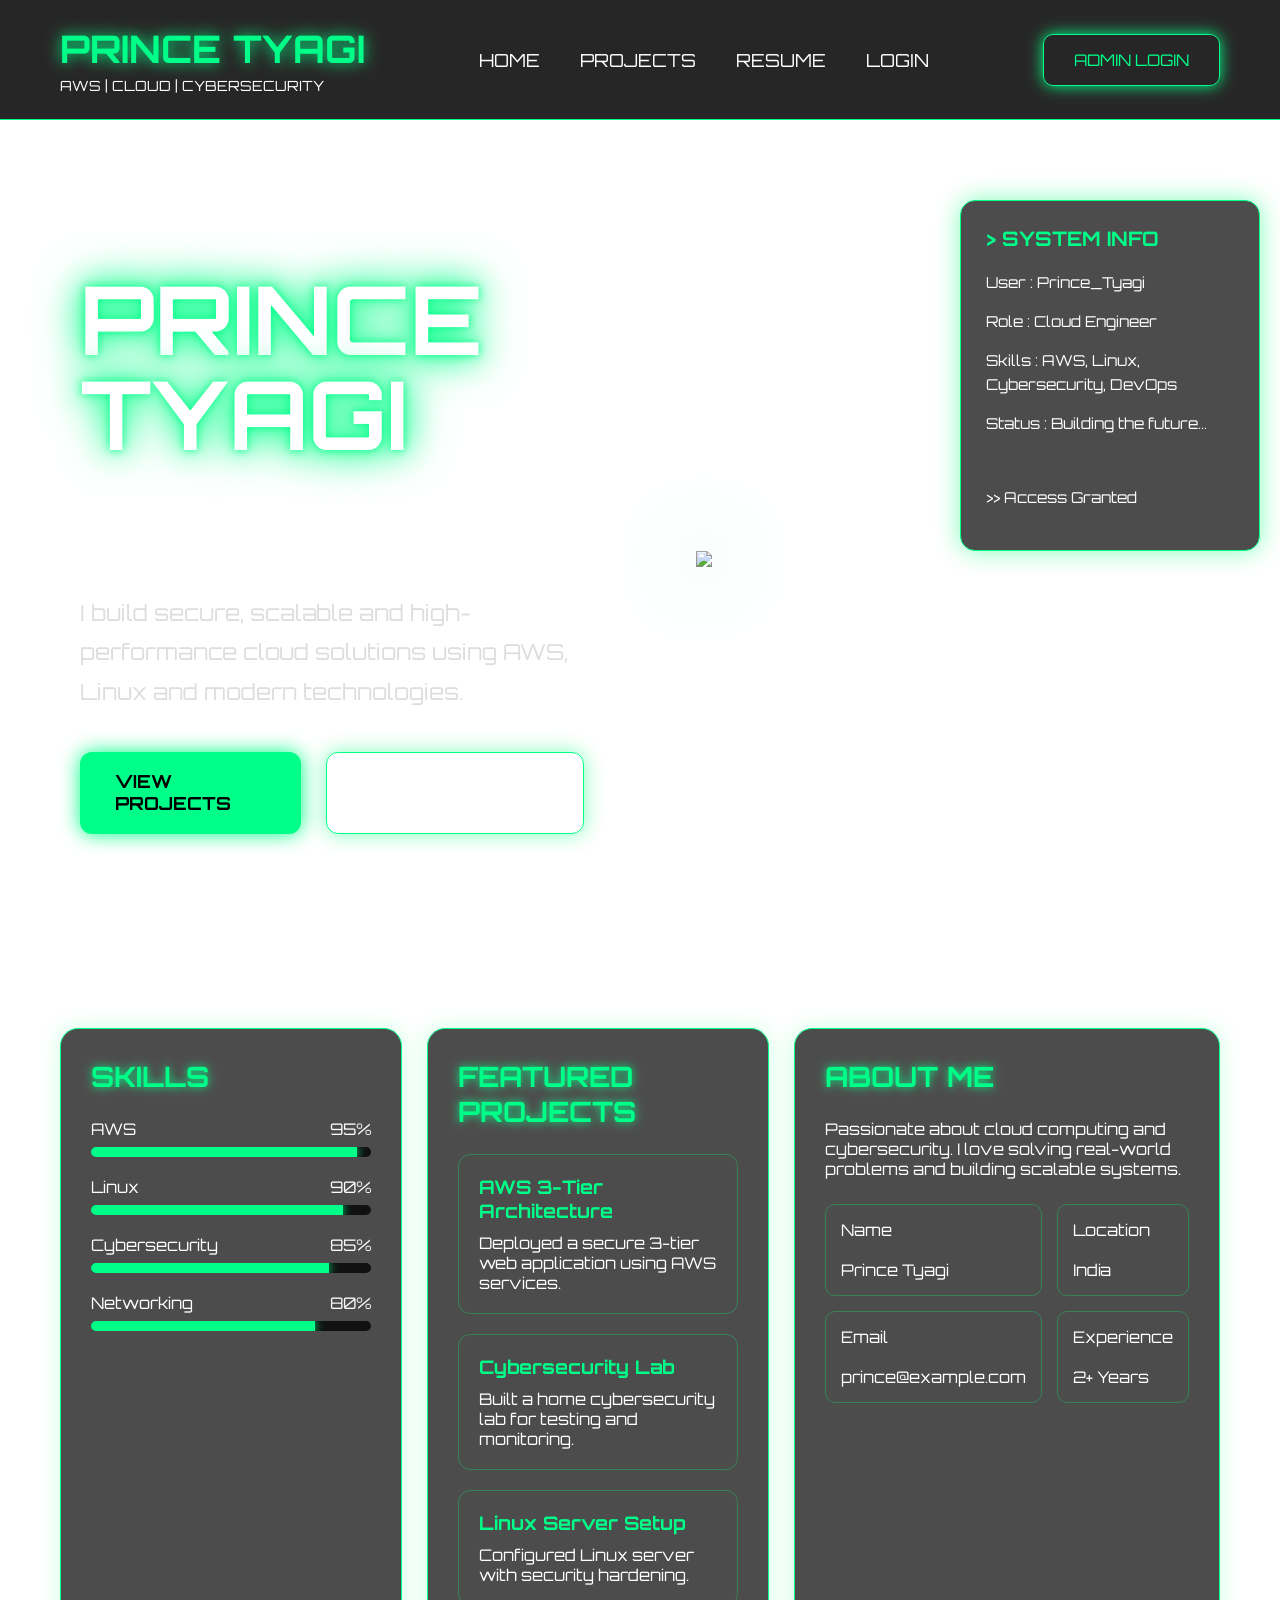
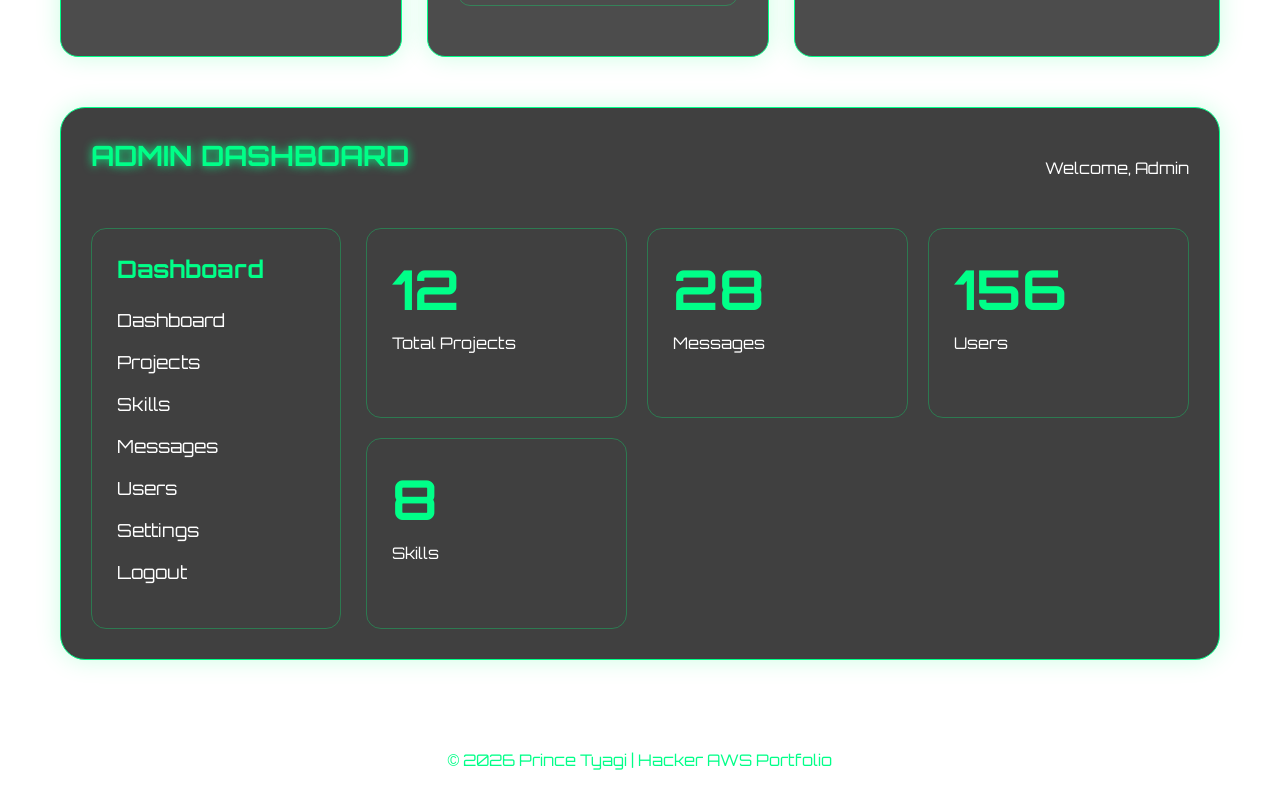
==== index.html @ 7321b3fd "Create index.html" ====
<!DOCTYPE html>
<html lang="en">
<head>

<meta charset="UTF-8">
<meta name="viewport" content="width=device-width, initial-scale=1.0">

<title>Prince Tyagi Hacker Portfolio</title>

<link href="https://fonts.googleapis.com/css2?family=Orbitron:wght@400;700&display=swap" rel="stylesheet">

<style>

*{
margin:0;
padding:0;
box-sizing:border-box;
font-family:'Orbitron',sans-serif;
}

body{
background:black;
color:white;
overflow-x:hidden;
background:url("images/bg.jpg");
background-size:cover;
background-attachment:fixed;
}

/* NAVBAR */

.navbar{
display:flex;
justify-content:space-between;
align-items:center;
padding:25px 60px;
background:rgba(0,0,0,0.85);
border-bottom:1px solid #00ff88;
backdrop-filter:blur(10px);
position:sticky;
top:0;
z-index:1000;
}

.logo-box{
display:flex;
flex-direction:column;
}

.logo{
font-size:38px;
font-weight:bold;
color:#00ff88;
text-shadow:0 0 15px #00ff88;
}

.logo-small{
font-size:14px;
margin-top:5px;
color:white;
}

.nav-links{
display:flex;
list-style:none;
gap:40px;
}

.nav-links a{
text-decoration:none;
color:white;
font-size:18px;
transition:0.3s;
}

.nav-links a:hover{
color:#00ff88;
text-shadow:0 0 10px #00ff88;
}

.admin-btn{
padding:15px 30px;
border:1px solid #00ff88;
border-radius:10px;
color:#00ff88;
text-decoration:none;
box-shadow:0 0 15px #00ff88;
}

/* HERO */

.hero{
display:flex;
justify-content:space-between;
align-items:center;
padding:80px;
min-height:90vh;
position:relative;
}

.hero-left{
width:45%;
}

.hero-left h3{
font-size:45px;
margin-bottom:15px;
}

.hero-left h1{
font-size:95px;
line-height:1;
margin-bottom:25px;
color:white;
text-shadow:
0 0 10px #00ff88,
0 0 30px #00ff88,
0 0 50px #00ff88;
}

.hero-left h2{
font-size:24px;
margin-bottom:30px;
line-height:1.6;
}

.hero-left p{
font-size:22px;
line-height:1.8;
color:#ddd;
margin-bottom:35px;
}

.hero-buttons{
display:flex;
gap:25px;
margin-top:40px;
}

.btn{
padding:18px 35px;
border-radius:12px;
text-decoration:none;
font-size:18px;
font-weight:bold;
transition:0.3s;
}

.green-btn{
background:#00ff88;
color:black;
box-shadow:0 0 20px #00ff88;
}

.dark-btn{
border:1px solid #00ff88;
color:white;
box-shadow:0 0 20px rgba(0,255,120,0.5);
}

.btn:hover{
transform:translateY(-5px);
}

/* SOCIAL */

.social{
display:flex;
gap:25px;
margin-top:40px;
font-size:35px;
}

.social span{
cursor:pointer;
transition:0.3s;
}

.social span:hover{
color:#00ff88;
text-shadow:0 0 15px #00ff88;
}

/* HACKER IMAGE */

.hero-right{
width:45%;
position:relative;
display:flex;
justify-content:center;
}

.hero-right img{
width:100%;
max-width:650px;
filter:drop-shadow(0 0 40px #00ff88);
}

/* INFO BOX */

.info-box{
position:absolute;
right:20px;
top:80px;
width:300px;
padding:25px;
background:rgba(0,0,0,0.7);
border:1px solid #00ff88;
border-radius:15px;
box-shadow:0 0 25px rgba(0,255,120,0.5);
}

.info-box h2{
font-size:20px;
margin-bottom:20px;
color:#00ff88;
}

.info-box p{
margin:15px 0;
line-height:1.6;
font-size:15px;
}

/* MAIN GRID */

.main-grid{
display:grid;
grid-template-columns:1fr 1fr 1fr;
gap:25px;
padding:0 60px;
margin-top:30px;
}

/* CARD */

.card{
background:rgba(0,0,0,0.7);
border:1px solid #00ff88;
border-radius:18px;
padding:30px;
box-shadow:0 0 25px rgba(0,255,120,0.2);
backdrop-filter:blur(10px);
}

/* TITLES */

.card-title{
font-size:28px;
margin-bottom:25px;
color:#00ff88;
text-shadow:0 0 10px #00ff88;
}

/* SKILL BARS */

.skill{
margin:20px 0;
}

.skill-name{
display:flex;
justify-content:space-between;
margin-bottom:8px;
}

.bar{
height:10px;
background:#111;
border-radius:10px;
overflow:hidden;
}

.fill{
height:100%;
background:#00ff88;
box-shadow:0 0 10px #00ff88;
}

/* PROJECT ITEMS */

.project-item{
padding:20px;
border:1px solid rgba(0,255,120,0.3);
border-radius:12px;
margin-bottom:20px;
transition:0.3s;
}

.project-item:hover{
box-shadow:0 0 20px #00ff88;
transform:translateY(-5px);
}

.project-item h3{
margin-bottom:10px;
color:#00ff88;
}

/* ABOUT BOX */

.about-grid{
display:grid;
grid-template-columns:1fr 1fr;
gap:15px;
margin-top:25px;
}

.small-box{
border:1px solid rgba(0,255,120,0.3);
padding:15px;
border-radius:10px;
}

/* DASHBOARD */

.dashboard{
margin:50px 60px;
padding:30px;
border-radius:25px;
background:rgba(0,0,0,0.75);
border:1px solid #00ff88;
box-shadow:0 0 25px rgba(0,255,120,0.2);
}

.dashboard-top{
display:flex;
justify-content:space-between;
align-items:center;
margin-bottom:30px;
}

.dashboard-container{
display:grid;
grid-template-columns:250px 1fr;
gap:25px;
}

.sidebar{
border:1px solid rgba(0,255,120,0.3);
border-radius:15px;
padding:25px;
}

.sidebar h2{
color:#00ff88;
margin-bottom:25px;
}

.sidebar li{
list-style:none;
margin:20px 0;
font-size:18px;
}

.dashboard-main{
display:grid;
grid-template-columns:repeat(auto-fit,minmax(250px,1fr));
gap:20px;
}

.stat-box{
padding:25px;
border:1px solid rgba(0,255,120,0.3);
border-radius:15px;
}

.stat-box h1{
font-size:55px;
color:#00ff88;
margin-bottom:10px;
}

/* FOOTER */

footer{
padding:40px;
text-align:center;
color:#00ff88;
margin-top:50px;
}

/* RESPONSIVE */

@media(max-width:1100px){

.hero{
flex-direction:column;
text-align:center;
}

.hero-left,
.hero-right{
width:100%;
}

.hero-left h1{
font-size:60px;
}

.main-grid{
grid-template-columns:1fr;
}

.dashboard-container{
grid-template-columns:1fr;
}

.info-box{
display:none;
}

.navbar{
flex-direction:column;
gap:25px;
}

}

</style>

</head>

<body>

<!-- NAVBAR -->

<nav class="navbar">

<div class="logo-box">

<div class="logo">
PRINCE TYAGI
</div>

<div class="logo-small">
AWS | CLOUD | CYBERSECURITY
</div>

</div>

<ul class="nav-links">

<li><a href="index.html">HOME</a></li>
<li><a href="projects.html">PROJECTS</a></li>
<li><a href="resume.html">RESUME</a></li>
<li><a href="login.html">LOGIN</a></li>

</ul>

<a href="login.html" class="admin-btn">
ADMIN LOGIN
</a>

</nav>

<!-- HERO -->

<section class="hero">

<div class="hero-left">

<h3>Hi, I'm</h3>

<h1>PRINCE TYAGI</h1>

<h2>
CLOUD ENGINEER | AWS EXPERT | CYBERSECURITY ENTHUSIAST
</h2>

<p>
I build secure, scalable and high-performance cloud solutions
using AWS, Linux and modern technologies.
</p>

<div class="hero-buttons">

<a href="projects.html" class="btn green-btn">
VIEW PROJECTS
</a>

<a href="resume.html" class="btn dark-btn">
DOWNLOAD RESUME
</a>

</div>

<div class="social">

<span>◉</span>
<span>in</span>
<span>◎</span>
<span>✉</span>

</div>

</div>

<div class="hero-right">

<img src="images/hacker.png">

</div>

<div class="info-box">

<h2>> SYSTEM INFO</h2>

<p>User : Prince_Tyagi</p>
<p>Role : Cloud Engineer</p>
<p>Skills : AWS, Linux, Cybersecurity, DevOps</p>
<p>Status : Building the future...</p>

<br>

<p>>> Access Granted</p>

</div>

</section>

<!-- MAIN GRID -->

<section class="main-grid">

<!-- SKILLS -->

<div class="card">

<h2 class="card-title">
SKILLS
</h2>

<div class="skill">

<div class="skill-name">
<span>AWS</span>
<span>95%</span>
</div>

<div class="bar">
<div class="fill" style="width:95%"></div>
</div>

</div>

<div class="skill">

<div class="skill-name">
<span>Linux</span>
<span>90%</span>
</div>

<div class="bar">
<div class="fill" style="width:90%"></div>
</div>

</div>

<div class="skill">

<div class="skill-name">
<span>Cybersecurity</span>
<span>85%</span>
</div>

<div class="bar">
<div class="fill" style="width:85%"></div>
</div>

</div>

<div class="skill">

<div class="skill-name">
<span>Networking</span>
<span>80%</span>
</div>

<div class="bar">
<div class="fill" style="width:80%"></div>
</div>

</div>

</div>

<!-- PROJECTS -->

<div class="card">

<h2 class="card-title">
FEATURED PROJECTS
</h2>

<div class="project-item">

<h3>AWS 3-Tier Architecture</h3>

<p>
Deployed a secure 3-tier web application using AWS services.
</p>

</div>

<div class="project-item">

<h3>Cybersecurity Lab</h3>

<p>
Built a home cybersecurity lab for testing and monitoring.
</p>

</div>

<div class="project-item">

<h3>Linux Server Setup</h3>

<p>
Configured Linux server with security hardening.
</p>

</div>

</div>

<!-- ABOUT -->

<div class="card">

<h2 class="card-title">
ABOUT ME
</h2>

<p>
Passionate about cloud computing and cybersecurity.
I love solving real-world problems and building scalable systems.
</p>

<div class="about-grid">

<div class="small-box">
Name<br><br>
Prince Tyagi
</div>

<div class="small-box">
Location<br><br>
India
</div>

<div class="small-box">
Email<br><br>
prince@example.com
</div>

<div class="small-box">
Experience<br><br>
2+ Years
</div>

</div>

</div>

</section>

<!-- DASHBOARD -->

<section class="dashboard">

<div class="dashboard-top">

<h2 class="card-title">
ADMIN DASHBOARD
</h2>

<p>
Welcome, Admin
</p>

</div>

<div class="dashboard-container">

<!-- SIDEBAR -->

<div class="sidebar">

<h2>Dashboard</h2>

<ul>

<li>Dashboard</li>
<li>Projects</li>
<li>Skills</li>
<li>Messages</li>
<li>Users</li>
<li>Settings</li>
<li>Logout</li>

</ul>

</div>

<!-- DASHBOARD MAIN -->

<div class="dashboard-main">

<div class="stat-box">

<h1>12</h1>

<p>Total Projects</p>

</div>

<div class="stat-box">

<h1>28</h1>

<p>Messages</p>

</div>

<div class="stat-box">

<h1>156</h1>

<p>Users</p>

</div>

<div class="stat-box">

<h1>8</h1>

<p>Skills</p>

</div>

</div>

</div>

</section>

<footer>

© 2026 Prince Tyagi | Hacker AWS Portfolio

</footer>

</body>
</html>
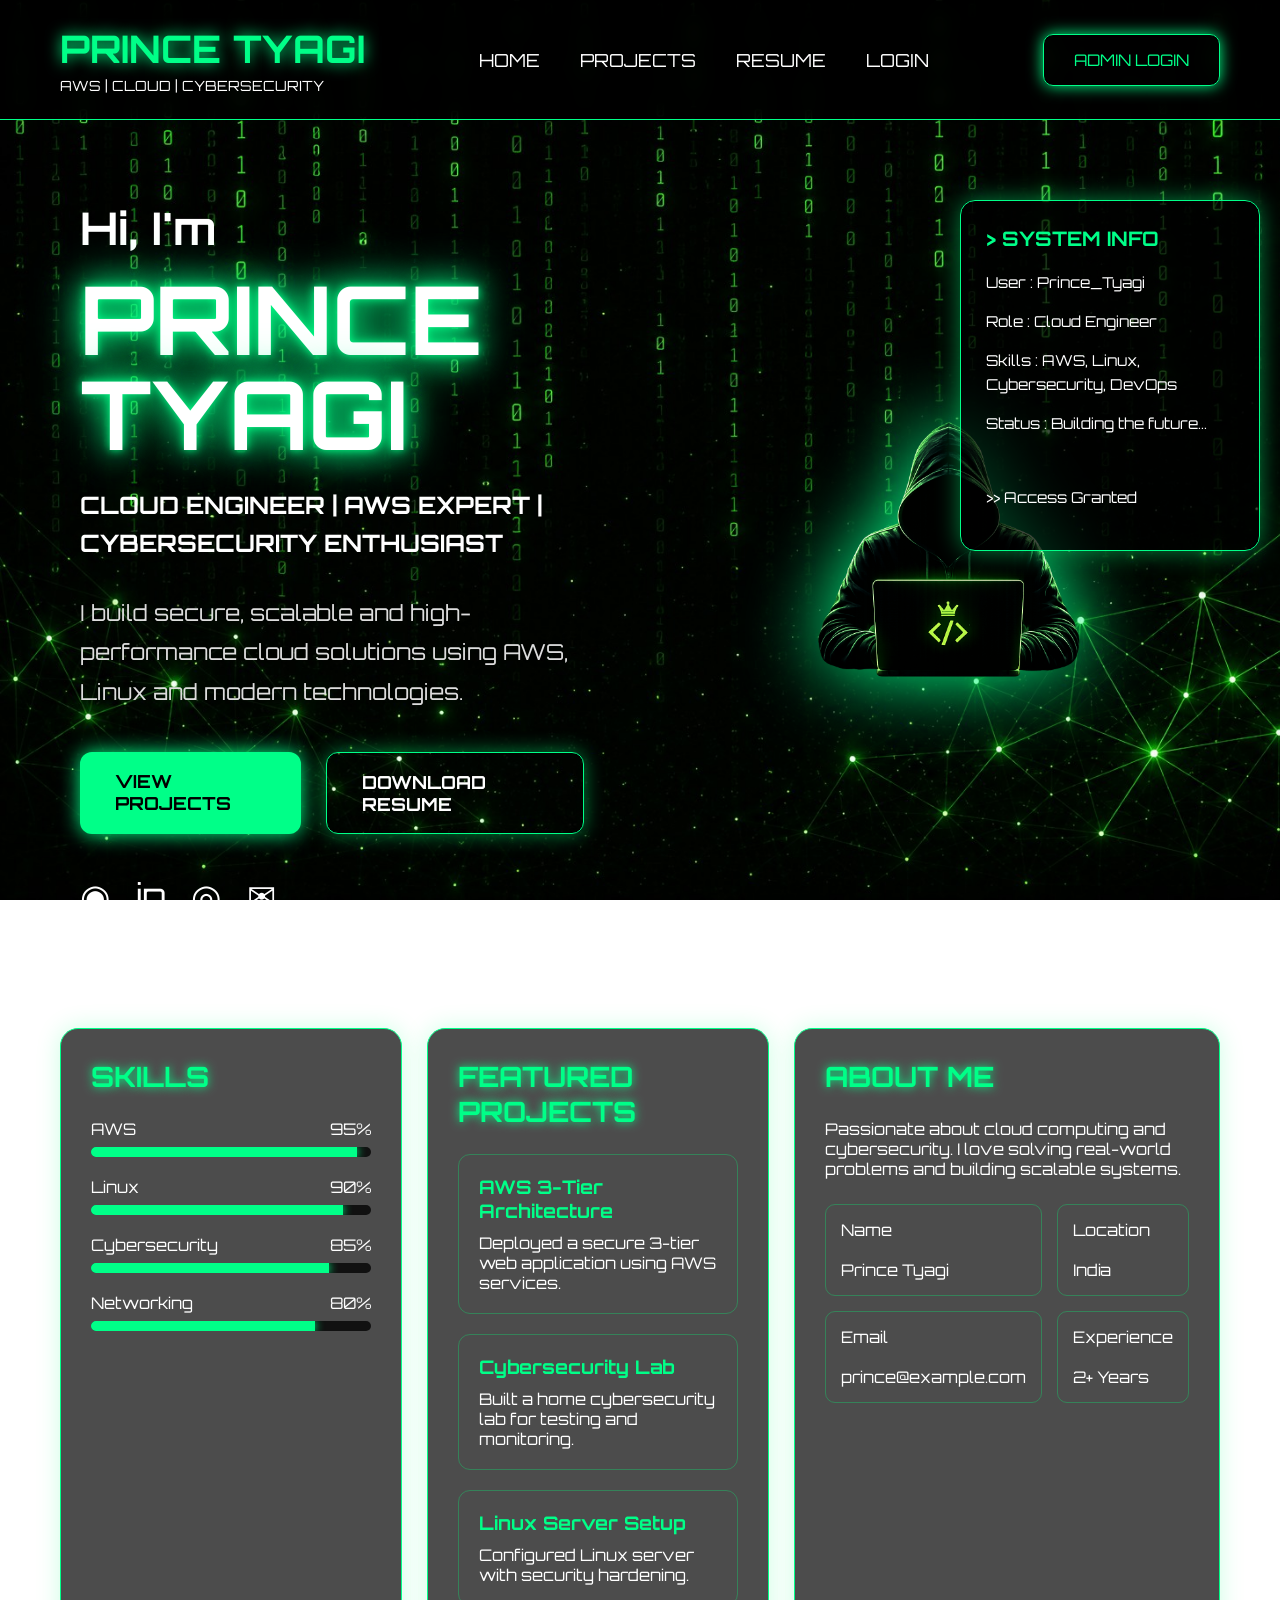
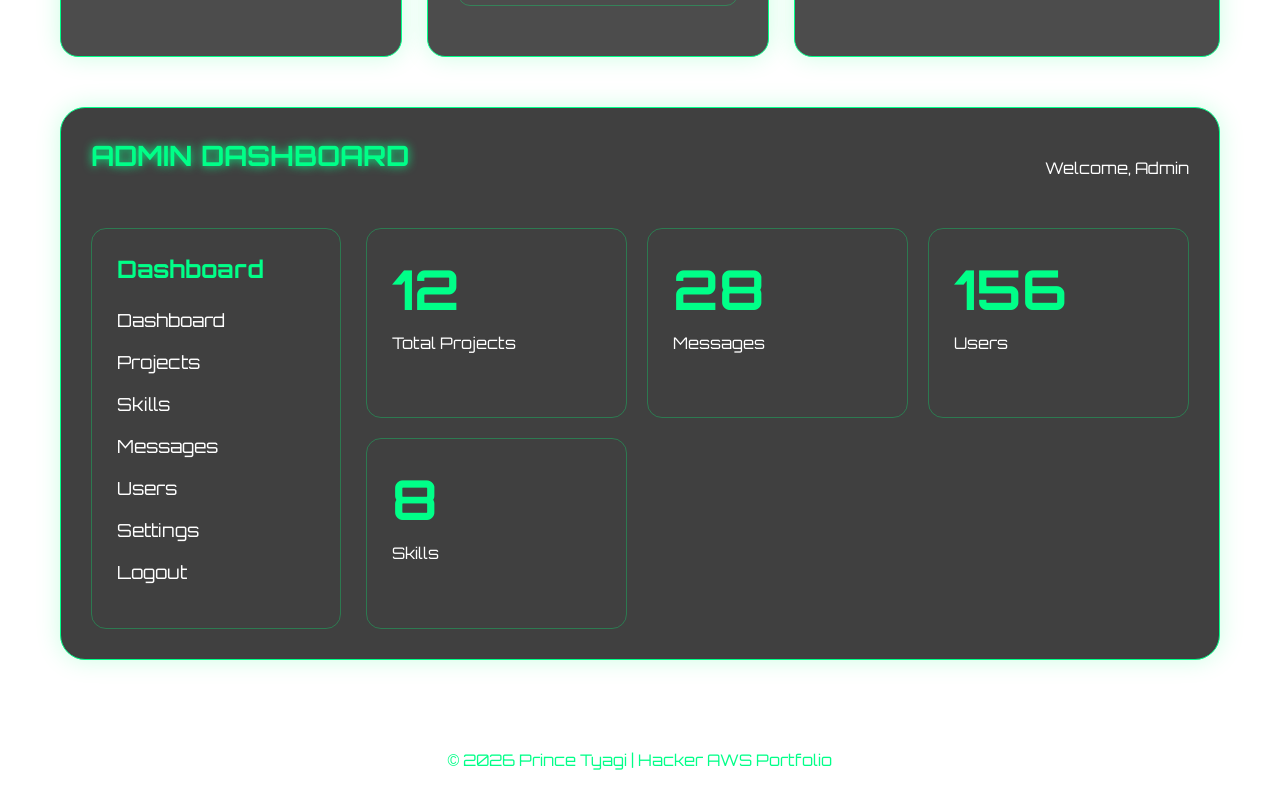
==== commit 118838f1: "Add files via upload" ====
--- a/index.html
+++ b/index.html
@@ -1,756 +1,756 @@
-<!DOCTYPE html>
-<html lang="en">
-<head>
-
-<meta charset="UTF-8">
-<meta name="viewport" content="width=device-width, initial-scale=1.0">
-
-<title>Prince Tyagi Hacker Portfolio</title>
-
-<link href="https://fonts.googleapis.com/css2?family=Orbitron:wght@400;700&display=swap" rel="stylesheet">
-
-<style>
-
-*{
-margin:0;
-padding:0;
-box-sizing:border-box;
-font-family:'Orbitron',sans-serif;
-}
-
-body{
-background:black;
-color:white;
-overflow-x:hidden;
-background:url("images/bg.jpg");
-background-size:cover;
-background-attachment:fixed;
-}
-
-/* NAVBAR */
-
-.navbar{
-display:flex;
-justify-content:space-between;
-align-items:center;
-padding:25px 60px;
-background:rgba(0,0,0,0.85);
-border-bottom:1px solid #00ff88;
-backdrop-filter:blur(10px);
-position:sticky;
-top:0;
-z-index:1000;
-}
-
-.logo-box{
-display:flex;
-flex-direction:column;
-}
-
-.logo{
-font-size:38px;
-font-weight:bold;
-color:#00ff88;
-text-shadow:0 0 15px #00ff88;
-}
-
-.logo-small{
-font-size:14px;
-margin-top:5px;
-color:white;
-}
-
-.nav-links{
-display:flex;
-list-style:none;
-gap:40px;
-}
-
-.nav-links a{
-text-decoration:none;
-color:white;
-font-size:18px;
-transition:0.3s;
-}
-
-.nav-links a:hover{
-color:#00ff88;
-text-shadow:0 0 10px #00ff88;
-}
-
-.admin-btn{
-padding:15px 30px;
-border:1px solid #00ff88;
-border-radius:10px;
-color:#00ff88;
-text-decoration:none;
-box-shadow:0 0 15px #00ff88;
-}
-
-/* HERO */
-
-.hero{
-display:flex;
-justify-content:space-between;
-align-items:center;
-padding:80px;
-min-height:90vh;
-position:relative;
-}
-
-.hero-left{
-width:45%;
-}
-
-.hero-left h3{
-font-size:45px;
-margin-bottom:15px;
-}
-
-.hero-left h1{
-font-size:95px;
-line-height:1;
-margin-bottom:25px;
-color:white;
-text-shadow:
-0 0 10px #00ff88,
-0 0 30px #00ff88,
-0 0 50px #00ff88;
-}
-
-.hero-left h2{
-font-size:24px;
-margin-bottom:30px;
-line-height:1.6;
-}
-
-.hero-left p{
-font-size:22px;
-line-height:1.8;
-color:#ddd;
-margin-bottom:35px;
-}
-
-.hero-buttons{
-display:flex;
-gap:25px;
-margin-top:40px;
-}
-
-.btn{
-padding:18px 35px;
-border-radius:12px;
-text-decoration:none;
-font-size:18px;
-font-weight:bold;
-transition:0.3s;
-}
-
-.green-btn{
-background:#00ff88;
-color:black;
-box-shadow:0 0 20px #00ff88;
-}
-
-.dark-btn{
-border:1px solid #00ff88;
-color:white;
-box-shadow:0 0 20px rgba(0,255,120,0.5);
-}
-
-.btn:hover{
-transform:translateY(-5px);
-}
-
-/* SOCIAL */
-
-.social{
-display:flex;
-gap:25px;
-margin-top:40px;
-font-size:35px;
-}
-
-.social span{
-cursor:pointer;
-transition:0.3s;
-}
-
-.social span:hover{
-color:#00ff88;
-text-shadow:0 0 15px #00ff88;
-}
-
-/* HACKER IMAGE */
-
-.hero-right{
-width:45%;
-position:relative;
-display:flex;
-justify-content:center;
-}
-
-.hero-right img{
-width:100%;
-max-width:650px;
-filter:drop-shadow(0 0 40px #00ff88);
-}
-
-/* INFO BOX */
-
-.info-box{
-position:absolute;
-right:20px;
-top:80px;
-width:300px;
-padding:25px;
-background:rgba(0,0,0,0.7);
-border:1px solid #00ff88;
-border-radius:15px;
-box-shadow:0 0 25px rgba(0,255,120,0.5);
-}
-
-.info-box h2{
-font-size:20px;
-margin-bottom:20px;
-color:#00ff88;
-}
-
-.info-box p{
-margin:15px 0;
-line-height:1.6;
-font-size:15px;
-}
-
-/* MAIN GRID */
-
-.main-grid{
-display:grid;
-grid-template-columns:1fr 1fr 1fr;
-gap:25px;
-padding:0 60px;
-margin-top:30px;
-}
-
-/* CARD */
-
-.card{
-background:rgba(0,0,0,0.7);
-border:1px solid #00ff88;
-border-radius:18px;
-padding:30px;
-box-shadow:0 0 25px rgba(0,255,120,0.2);
-backdrop-filter:blur(10px);
-}
-
-/* TITLES */
-
-.card-title{
-font-size:28px;
-margin-bottom:25px;
-color:#00ff88;
-text-shadow:0 0 10px #00ff88;
-}
-
-/* SKILL BARS */
-
-.skill{
-margin:20px 0;
-}
-
-.skill-name{
-display:flex;
-justify-content:space-between;
-margin-bottom:8px;
-}
-
-.bar{
-height:10px;
-background:#111;
-border-radius:10px;
-overflow:hidden;
-}
-
-.fill{
-height:100%;
-background:#00ff88;
-box-shadow:0 0 10px #00ff88;
-}
-
-/* PROJECT ITEMS */
-
-.project-item{
-padding:20px;
-border:1px solid rgba(0,255,120,0.3);
-border-radius:12px;
-margin-bottom:20px;
-transition:0.3s;
-}
-
-.project-item:hover{
-box-shadow:0 0 20px #00ff88;
-transform:translateY(-5px);
-}
-
-.project-item h3{
-margin-bottom:10px;
-color:#00ff88;
-}
-
-/* ABOUT BOX */
-
-.about-grid{
-display:grid;
-grid-template-columns:1fr 1fr;
-gap:15px;
-margin-top:25px;
-}
-
-.small-box{
-border:1px solid rgba(0,255,120,0.3);
-padding:15px;
-border-radius:10px;
-}
-
-/* DASHBOARD */
-
-.dashboard{
-margin:50px 60px;
-padding:30px;
-border-radius:25px;
-background:rgba(0,0,0,0.75);
-border:1px solid #00ff88;
-box-shadow:0 0 25px rgba(0,255,120,0.2);
-}
-
-.dashboard-top{
-display:flex;
-justify-content:space-between;
-align-items:center;
-margin-bottom:30px;
-}
-
-.dashboard-container{
-display:grid;
-grid-template-columns:250px 1fr;
-gap:25px;
-}
-
-.sidebar{
-border:1px solid rgba(0,255,120,0.3);
-border-radius:15px;
-padding:25px;
-}
-
-.sidebar h2{
-color:#00ff88;
-margin-bottom:25px;
-}
-
-.sidebar li{
-list-style:none;
-margin:20px 0;
-font-size:18px;
-}
-
-.dashboard-main{
-display:grid;
-grid-template-columns:repeat(auto-fit,minmax(250px,1fr));
-gap:20px;
-}
-
-.stat-box{
-padding:25px;
-border:1px solid rgba(0,255,120,0.3);
-border-radius:15px;
-}
-
-.stat-box h1{
-font-size:55px;
-color:#00ff88;
-margin-bottom:10px;
-}
-
-/* FOOTER */
-
-footer{
-padding:40px;
-text-align:center;
-color:#00ff88;
-margin-top:50px;
-}
-
-/* RESPONSIVE */
-
-@media(max-width:1100px){
-
-.hero{
-flex-direction:column;
-text-align:center;
-}
-
-.hero-left,
-.hero-right{
-width:100%;
-}
-
-.hero-left h1{
-font-size:60px;
-}
-
-.main-grid{
-grid-template-columns:1fr;
-}
-
-.dashboard-container{
-grid-template-columns:1fr;
-}
-
-.info-box{
-display:none;
-}
-
-.navbar{
-flex-direction:column;
-gap:25px;
-}
-
-}
-
-</style>
-
-</head>
-
-<body>
-
-<!-- NAVBAR -->
-
-<nav class="navbar">
-
-<div class="logo-box">
-
-<div class="logo">
-PRINCE TYAGI
-</div>
-
-<div class="logo-small">
-AWS | CLOUD | CYBERSECURITY
-</div>
-
-</div>
-
-<ul class="nav-links">
-
-<li><a href="index.html">HOME</a></li>
-<li><a href="projects.html">PROJECTS</a></li>
-<li><a href="resume.html">RESUME</a></li>
-<li><a href="login.html">LOGIN</a></li>
-
-</ul>
-
-<a href="login.html" class="admin-btn">
-ADMIN LOGIN
-</a>
-
-</nav>
-
-<!-- HERO -->
-
-<section class="hero">
-
-<div class="hero-left">
-
-<h3>Hi, I'm</h3>
-
-<h1>PRINCE TYAGI</h1>
-
-<h2>
-CLOUD ENGINEER | AWS EXPERT | CYBERSECURITY ENTHUSIAST
-</h2>
-
-<p>
-I build secure, scalable and high-performance cloud solutions
-using AWS, Linux and modern technologies.
-</p>
-
-<div class="hero-buttons">
-
-<a href="projects.html" class="btn green-btn">
-VIEW PROJECTS
-</a>
-
-<a href="resume.html" class="btn dark-btn">
-DOWNLOAD RESUME
-</a>
-
-</div>
-
-<div class="social">
-
-<span>◉</span>
-<span>in</span>
-<span>◎</span>
-<span>✉</span>
-
-</div>
-
-</div>
-
-<div class="hero-right">
-
-<img src="images/hacker.png">
-
-</div>
-
-<div class="info-box">
-
-<h2>> SYSTEM INFO</h2>
-
-<p>User : Prince_Tyagi</p>
-<p>Role : Cloud Engineer</p>
-<p>Skills : AWS, Linux, Cybersecurity, DevOps</p>
-<p>Status : Building the future...</p>
-
-<br>
-
-<p>>> Access Granted</p>
-
-</div>
-
-</section>
-
-<!-- MAIN GRID -->
-
-<section class="main-grid">
-
-<!-- SKILLS -->
-
-<div class="card">
-
-<h2 class="card-title">
-SKILLS
-</h2>
-
-<div class="skill">
-
-<div class="skill-name">
-<span>AWS</span>
-<span>95%</span>
-</div>
-
-<div class="bar">
-<div class="fill" style="width:95%"></div>
-</div>
-
-</div>
-
-<div class="skill">
-
-<div class="skill-name">
-<span>Linux</span>
-<span>90%</span>
-</div>
-
-<div class="bar">
-<div class="fill" style="width:90%"></div>
-</div>
-
-</div>
-
-<div class="skill">
-
-<div class="skill-name">
-<span>Cybersecurity</span>
-<span>85%</span>
-</div>
-
-<div class="bar">
-<div class="fill" style="width:85%"></div>
-</div>
-
-</div>
-
-<div class="skill">
-
-<div class="skill-name">
-<span>Networking</span>
-<span>80%</span>
-</div>
-
-<div class="bar">
-<div class="fill" style="width:80%"></div>
-</div>
-
-</div>
-
-</div>
-
-<!-- PROJECTS -->
-
-<div class="card">
-
-<h2 class="card-title">
-FEATURED PROJECTS
-</h2>
-
-<div class="project-item">
-
-<h3>AWS 3-Tier Architecture</h3>
-
-<p>
-Deployed a secure 3-tier web application using AWS services.
-</p>
-
-</div>
-
-<div class="project-item">
-
-<h3>Cybersecurity Lab</h3>
-
-<p>
-Built a home cybersecurity lab for testing and monitoring.
-</p>
-
-</div>
-
-<div class="project-item">
-
-<h3>Linux Server Setup</h3>
-
-<p>
-Configured Linux server with security hardening.
-</p>
-
-</div>
-
-</div>
-
-<!-- ABOUT -->
-
-<div class="card">
-
-<h2 class="card-title">
-ABOUT ME
-</h2>
-
-<p>
-Passionate about cloud computing and cybersecurity.
-I love solving real-world problems and building scalable systems.
-</p>
-
-<div class="about-grid">
-
-<div class="small-box">
-Name<br><br>
-Prince Tyagi
-</div>
-
-<div class="small-box">
-Location<br><br>
-India
-</div>
-
-<div class="small-box">
-Email<br><br>
-prince@example.com
-</div>
-
-<div class="small-box">
-Experience<br><br>
-2+ Years
-</div>
-
-</div>
-
-</div>
-
-</section>
-
-<!-- DASHBOARD -->
-
-<section class="dashboard">
-
-<div class="dashboard-top">
-
-<h2 class="card-title">
-ADMIN DASHBOARD
-</h2>
-
-<p>
-Welcome, Admin
-</p>
-
-</div>
-
-<div class="dashboard-container">
-
-<!-- SIDEBAR -->
-
-<div class="sidebar">
-
-<h2>Dashboard</h2>
-
-<ul>
-
-<li>Dashboard</li>
-<li>Projects</li>
-<li>Skills</li>
-<li>Messages</li>
-<li>Users</li>
-<li>Settings</li>
-<li>Logout</li>
-
-</ul>
-
-</div>
-
-<!-- DASHBOARD MAIN -->
-
-<div class="dashboard-main">
-
-<div class="stat-box">
-
-<h1>12</h1>
-
-<p>Total Projects</p>
-
-</div>
-
-<div class="stat-box">
-
-<h1>28</h1>
-
-<p>Messages</p>
-
-</div>
-
-<div class="stat-box">
-
-<h1>156</h1>
-
-<p>Users</p>
-
-</div>
-
-<div class="stat-box">
-
-<h1>8</h1>
-
-<p>Skills</p>
-
-</div>
-
-</div>
-
-</div>
-
-</section>
-
-<footer>
-
-© 2026 Prince Tyagi | Hacker AWS Portfolio
-
-</footer>
-
-</body>
-</html>
+<!DOCTYPE html>
+<html lang="en">
+<head>
+
+<meta charset="UTF-8">
+<meta name="viewport" content="width=device-width, initial-scale=1.0">
+
+<title>Prince Tyagi Hacker Portfolio</title>
+
+<link href="https://fonts.googleapis.com/css2?family=Orbitron:wght@400;700&display=swap" rel="stylesheet">
+
+<style>
+
+*{
+margin:0;
+padding:0;
+box-sizing:border-box;
+font-family:'Orbitron',sans-serif;
+}
+
+body{
+background:black;
+color:white;
+overflow-x:hidden;
+background:url("images/bg.jpg");
+background-size:cover;
+background-attachment:fixed;
+}
+
+/* NAVBAR */
+
+.navbar{
+display:flex;
+justify-content:space-between;
+align-items:center;
+padding:25px 60px;
+background:rgba(0,0,0,0.85);
+border-bottom:1px solid #00ff88;
+backdrop-filter:blur(10px);
+position:sticky;
+top:0;
+z-index:1000;
+}
+
+.logo-box{
+display:flex;
+flex-direction:column;
+}
+
+.logo{
+font-size:38px;
+font-weight:bold;
+color:#00ff88;
+text-shadow:0 0 15px #00ff88;
+}
+
+.logo-small{
+font-size:14px;
+margin-top:5px;
+color:white;
+}
+
+.nav-links{
+display:flex;
+list-style:none;
+gap:40px;
+}
+
+.nav-links a{
+text-decoration:none;
+color:white;
+font-size:18px;
+transition:0.3s;
+}
+
+.nav-links a:hover{
+color:#00ff88;
+text-shadow:0 0 10px #00ff88;
+}
+
+.admin-btn{
+padding:15px 30px;
+border:1px solid #00ff88;
+border-radius:10px;
+color:#00ff88;
+text-decoration:none;
+box-shadow:0 0 15px #00ff88;
+}
+
+/* HERO */
+
+.hero{
+display:flex;
+justify-content:space-between;
+align-items:center;
+padding:80px;
+min-height:90vh;
+position:relative;
+}
+
+.hero-left{
+width:45%;
+}
+
+.hero-left h3{
+font-size:45px;
+margin-bottom:15px;
+}
+
+.hero-left h1{
+font-size:95px;
+line-height:1;
+margin-bottom:25px;
+color:white;
+text-shadow:
+0 0 10px #00ff88,
+0 0 30px #00ff88,
+0 0 50px #00ff88;
+}
+
+.hero-left h2{
+font-size:24px;
+margin-bottom:30px;
+line-height:1.6;
+}
+
+.hero-left p{
+font-size:22px;
+line-height:1.8;
+color:#ddd;
+margin-bottom:35px;
+}
+
+.hero-buttons{
+display:flex;
+gap:25px;
+margin-top:40px;
+}
+
+.btn{
+padding:18px 35px;
+border-radius:12px;
+text-decoration:none;
+font-size:18px;
+font-weight:bold;
+transition:0.3s;
+}
+
+.green-btn{
+background:#00ff88;
+color:black;
+box-shadow:0 0 20px #00ff88;
+}
+
+.dark-btn{
+border:1px solid #00ff88;
+color:white;
+box-shadow:0 0 20px rgba(0,255,120,0.5);
+}
+
+.btn:hover{
+transform:translateY(-5px);
+}
+
+/* SOCIAL */
+
+.social{
+display:flex;
+gap:25px;
+margin-top:40px;
+font-size:35px;
+}
+
+.social span{
+cursor:pointer;
+transition:0.3s;
+}
+
+.social span:hover{
+color:#00ff88;
+text-shadow:0 0 15px #00ff88;
+}
+
+/* HACKER IMAGE */
+
+.hero-right{
+width:45%;
+position:relative;
+display:flex;
+justify-content:center;
+}
+
+.hero-right img{
+width:100%;
+max-width:650px;
+filter:drop-shadow(0 0 40px #00ff88);
+}
+
+/* INFO BOX */
+
+.info-box{
+position:absolute;
+right:20px;
+top:80px;
+width:300px;
+padding:25px;
+background:rgba(0,0,0,0.7);
+border:1px solid #00ff88;
+border-radius:15px;
+box-shadow:0 0 25px rgba(0,255,120,0.5);
+}
+
+.info-box h2{
+font-size:20px;
+margin-bottom:20px;
+color:#00ff88;
+}
+
+.info-box p{
+margin:15px 0;
+line-height:1.6;
+font-size:15px;
+}
+
+/* MAIN GRID */
+
+.main-grid{
+display:grid;
+grid-template-columns:1fr 1fr 1fr;
+gap:25px;
+padding:0 60px;
+margin-top:30px;
+}
+
+/* CARD */
+
+.card{
+background:rgba(0,0,0,0.7);
+border:1px solid #00ff88;
+border-radius:18px;
+padding:30px;
+box-shadow:0 0 25px rgba(0,255,120,0.2);
+backdrop-filter:blur(10px);
+}
+
+/* TITLES */
+
+.card-title{
+font-size:28px;
+margin-bottom:25px;
+color:#00ff88;
+text-shadow:0 0 10px #00ff88;
+}
+
+/* SKILL BARS */
+
+.skill{
+margin:20px 0;
+}
+
+.skill-name{
+display:flex;
+justify-content:space-between;
+margin-bottom:8px;
+}
+
+.bar{
+height:10px;
+background:#111;
+border-radius:10px;
+overflow:hidden;
+}
+
+.fill{
+height:100%;
+background:#00ff88;
+box-shadow:0 0 10px #00ff88;
+}
+
+/* PROJECT ITEMS */
+
+.project-item{
+padding:20px;
+border:1px solid rgba(0,255,120,0.3);
+border-radius:12px;
+margin-bottom:20px;
+transition:0.3s;
+}
+
+.project-item:hover{
+box-shadow:0 0 20px #00ff88;
+transform:translateY(-5px);
+}
+
+.project-item h3{
+margin-bottom:10px;
+color:#00ff88;
+}
+
+/* ABOUT BOX */
+
+.about-grid{
+display:grid;
+grid-template-columns:1fr 1fr;
+gap:15px;
+margin-top:25px;
+}
+
+.small-box{
+border:1px solid rgba(0,255,120,0.3);
+padding:15px;
+border-radius:10px;
+}
+
+/* DASHBOARD */
+
+.dashboard{
+margin:50px 60px;
+padding:30px;
+border-radius:25px;
+background:rgba(0,0,0,0.75);
+border:1px solid #00ff88;
+box-shadow:0 0 25px rgba(0,255,120,0.2);
+}
+
+.dashboard-top{
+display:flex;
+justify-content:space-between;
+align-items:center;
+margin-bottom:30px;
+}
+
+.dashboard-container{
+display:grid;
+grid-template-columns:250px 1fr;
+gap:25px;
+}
+
+.sidebar{
+border:1px solid rgba(0,255,120,0.3);
+border-radius:15px;
+padding:25px;
+}
+
+.sidebar h2{
+color:#00ff88;
+margin-bottom:25px;
+}
+
+.sidebar li{
+list-style:none;
+margin:20px 0;
+font-size:18px;
+}
+
+.dashboard-main{
+display:grid;
+grid-template-columns:repeat(auto-fit,minmax(250px,1fr));
+gap:20px;
+}
+
+.stat-box{
+padding:25px;
+border:1px solid rgba(0,255,120,0.3);
+border-radius:15px;
+}
+
+.stat-box h1{
+font-size:55px;
+color:#00ff88;
+margin-bottom:10px;
+}
+
+/* FOOTER */
+
+footer{
+padding:40px;
+text-align:center;
+color:#00ff88;
+margin-top:50px;
+}
+
+/* RESPONSIVE */
+
+@media(max-width:1100px){
+
+.hero{
+flex-direction:column;
+text-align:center;
+}
+
+.hero-left,
+.hero-right{
+width:100%;
+}
+
+.hero-left h1{
+font-size:60px;
+}
+
+.main-grid{
+grid-template-columns:1fr;
+}
+
+.dashboard-container{
+grid-template-columns:1fr;
+}
+
+.info-box{
+display:none;
+}
+
+.navbar{
+flex-direction:column;
+gap:25px;
+}
+
+}
+
+</style>
+
+</head>
+
+<body>
+
+<!-- NAVBAR -->
+
+<nav class="navbar">
+
+<div class="logo-box">
+
+<div class="logo">
+PRINCE TYAGI
+</div>
+
+<div class="logo-small">
+AWS | CLOUD | CYBERSECURITY
+</div>
+
+</div>
+
+<ul class="nav-links">
+
+<li><a href="index.html">HOME</a></li>
+<li><a href="projects.html">PROJECTS</a></li>
+<li><a href="resume.html">RESUME</a></li>
+<li><a href="login.html">LOGIN</a></li>
+
+</ul>
+
+<a href="login.html" class="admin-btn">
+ADMIN LOGIN
+</a>
+
+</nav>
+
+<!-- HERO -->
+
+<section class="hero">
+
+<div class="hero-left">
+
+<h3>Hi, I'm</h3>
+
+<h1>PRINCE TYAGI</h1>
+
+<h2>
+CLOUD ENGINEER | AWS EXPERT | CYBERSECURITY ENTHUSIAST
+</h2>
+
+<p>
+I build secure, scalable and high-performance cloud solutions
+using AWS, Linux and modern technologies.
+</p>
+
+<div class="hero-buttons">
+
+<a href="projects.html" class="btn green-btn">
+VIEW PROJECTS
+</a>
+
+<a href="resume.html" class="btn dark-btn">
+DOWNLOAD RESUME
+</a>
+
+</div>
+
+<div class="social">
+
+<span>◉</span>
+<span>in</span>
+<span>◎</span>
+<span>✉</span>
+
+</div>
+
+</div>
+
+<div class="hero-right">
+
+<img src="images/hacker.png">
+
+</div>
+
+<div class="info-box">
+
+<h2>> SYSTEM INFO</h2>
+
+<p>User : Prince_Tyagi</p>
+<p>Role : Cloud Engineer</p>
+<p>Skills : AWS, Linux, Cybersecurity, DevOps</p>
+<p>Status : Building the future...</p>
+
+<br>
+
+<p>>> Access Granted</p>
+
+</div>
+
+</section>
+
+<!-- MAIN GRID -->
+
+<section class="main-grid">
+
+<!-- SKILLS -->
+
+<div class="card">
+
+<h2 class="card-title">
+SKILLS
+</h2>
+
+<div class="skill">
+
+<div class="skill-name">
+<span>AWS</span>
+<span>95%</span>
+</div>
+
+<div class="bar">
+<div class="fill" style="width:95%"></div>
+</div>
+
+</div>
+
+<div class="skill">
+
+<div class="skill-name">
+<span>Linux</span>
+<span>90%</span>
+</div>
+
+<div class="bar">
+<div class="fill" style="width:90%"></div>
+</div>
+
+</div>
+
+<div class="skill">
+
+<div class="skill-name">
+<span>Cybersecurity</span>
+<span>85%</span>
+</div>
+
+<div class="bar">
+<div class="fill" style="width:85%"></div>
+</div>
+
+</div>
+
+<div class="skill">
+
+<div class="skill-name">
+<span>Networking</span>
+<span>80%</span>
+</div>
+
+<div class="bar">
+<div class="fill" style="width:80%"></div>
+</div>
+
+</div>
+
+</div>
+
+<!-- PROJECTS -->
+
+<div class="card">
+
+<h2 class="card-title">
+FEATURED PROJECTS
+</h2>
+
+<div class="project-item">
+
+<h3>AWS 3-Tier Architecture</h3>
+
+<p>
+Deployed a secure 3-tier web application using AWS services.
+</p>
+
+</div>
+
+<div class="project-item">
+
+<h3>Cybersecurity Lab</h3>
+
+<p>
+Built a home cybersecurity lab for testing and monitoring.
+</p>
+
+</div>
+
+<div class="project-item">
+
+<h3>Linux Server Setup</h3>
+
+<p>
+Configured Linux server with security hardening.
+</p>
+
+</div>
+
+</div>
+
+<!-- ABOUT -->
+
+<div class="card">
+
+<h2 class="card-title">
+ABOUT ME
+</h2>
+
+<p>
+Passionate about cloud computing and cybersecurity.
+I love solving real-world problems and building scalable systems.
+</p>
+
+<div class="about-grid">
+
+<div class="small-box">
+Name<br><br>
+Prince Tyagi
+</div>
+
+<div class="small-box">
+Location<br><br>
+India
+</div>
+
+<div class="small-box">
+Email<br><br>
+prince@example.com
+</div>
+
+<div class="small-box">
+Experience<br><br>
+2+ Years
+</div>
+
+</div>
+
+</div>
+
+</section>
+
+<!-- DASHBOARD -->
+
+<section class="dashboard">
+
+<div class="dashboard-top">
+
+<h2 class="card-title">
+ADMIN DASHBOARD
+</h2>
+
+<p>
+Welcome, Admin
+</p>
+
+</div>
+
+<div class="dashboard-container">
+
+<!-- SIDEBAR -->
+
+<div class="sidebar">
+
+<h2>Dashboard</h2>
+
+<ul>
+
+<li>Dashboard</li>
+<li>Projects</li>
+<li>Skills</li>
+<li>Messages</li>
+<li>Users</li>
+<li>Settings</li>
+<li>Logout</li>
+
+</ul>
+
+</div>
+
+<!-- DASHBOARD MAIN -->
+
+<div class="dashboard-main">
+
+<div class="stat-box">
+
+<h1>12</h1>
+
+<p>Total Projects</p>
+
+</div>
+
+<div class="stat-box">
+
+<h1>28</h1>
+
+<p>Messages</p>
+
+</div>
+
+<div class="stat-box">
+
+<h1>156</h1>
+
+<p>Users</p>
+
+</div>
+
+<div class="stat-box">
+
+<h1>8</h1>
+
+<p>Skills</p>
+
+</div>
+
+</div>
+
+</div>
+
+</section>
+
+<footer>
+
+© 2026 Prince Tyagi | Hacker AWS Portfolio
+
+</footer>
+
+</body>
+</html>
